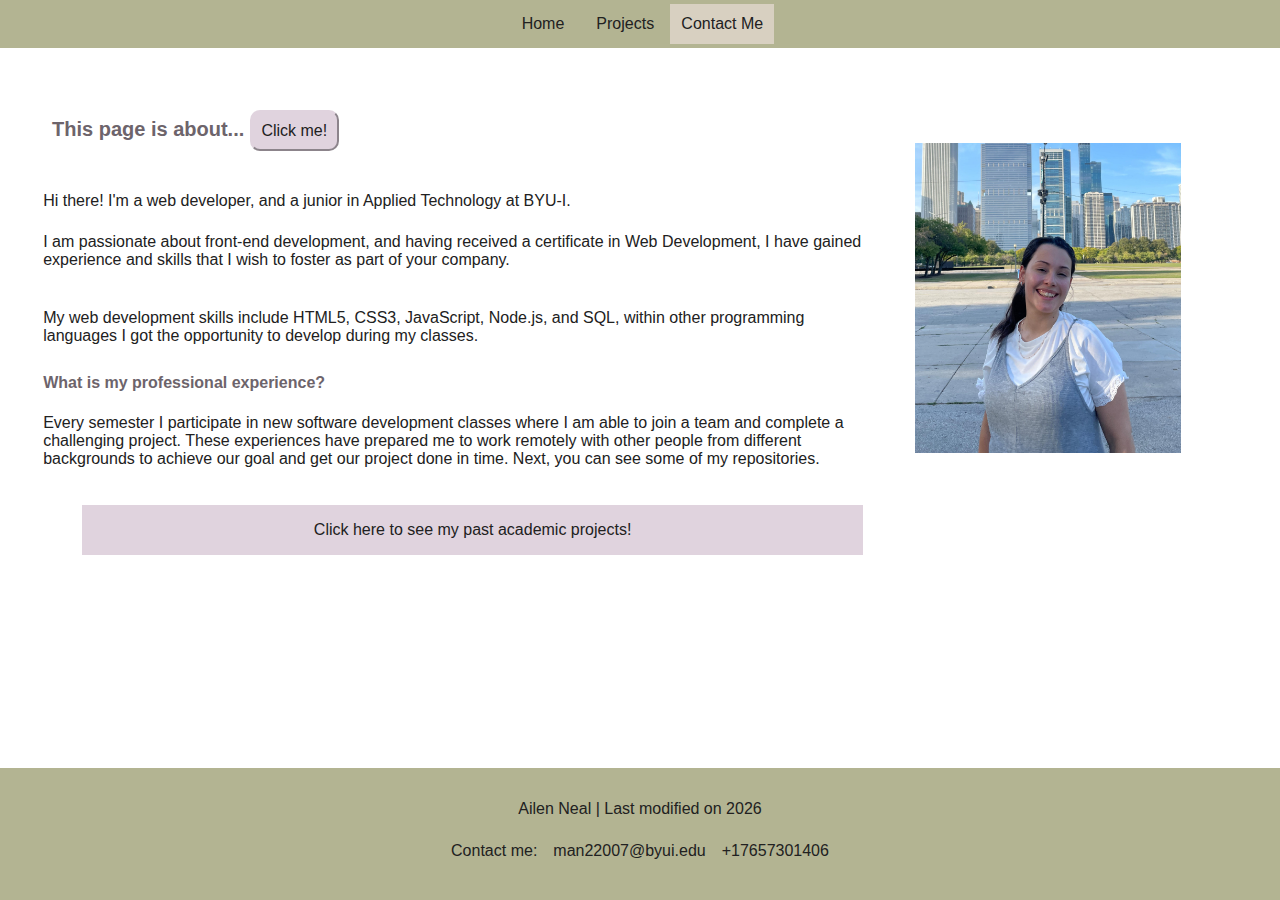
==== index.html @ d453d123 "fixing file names" ====
<!DOCTYPE html>
<html lang="en">
<head>
    <link rel="stylesheet" href="css/home.css">
    <!-- <style>
        p{color:blueviolet;}
        span{background-color: aqua;}
    </style> -->
    <meta charset="UTF-8">
    <meta name="viewport" content="width=device-width, initial-scale=1.0">
    <title>About me | Ailen Neal</title>
</head>
<body>
    <header>
        <nav class="navbar">
            <div class="navbar_container">
                <!-- <a href="/" id="navbar_logo">About</a> -->
                <!-- <div class="navbar_toggle" id="mobile-menu">
                    <span class="bar"></span>
                    <span class="bar"></span>
                    <span class="bar"></span>
                </div> -->
                <ul class="navbar_menu">
                    <li class="navbar_item"><a class="navbar_link" href="/">Home</a></li>
                    <li class="navbar_item"><a class="navbar_link" href="/src/projects.html">Projects</a></li>
                    <li class="navbar_button"><a href="/src/contact.html" class="button">Contact Me</a></li>
                </ul>
            </div>
        </nav>
        
    </header>
    <main>
        <div id="description">
            <h1 id="title_about">This page is about... <span id="my_name"><button id="reveal_name" type="button">Click me!</button></span></h1>
            <div id="top_intro">   
            <section>
            <p id="intro_p1" class="intro">Hi there! I'm a web developer, and a junior in Applied Technology at BYU-I.</p>
            <p id="intro_p2" class="intro">I am passionate about front-end development, and having received a certificate in Web Development, 
                I have gained experience and skills that I wish to foster as part of <span id="company_name">your company</span>.</p>       
                <p class="intro"><br>My web development skills include HTML5, CSS3, JavaScript, Node.js, and SQL, within other programming languages I got the opportunity 
                    to develop during my classes.</p>
            </section>
            <img id="portrait" src="/" alt="Ailen's picture">
            <section>
            <h2>What is my professional experience?</h2>
            <p id="intro_p3" class="intro">Every semester I participate in new software development classes where I am able to join a team and complete a challenging project. 
                These experiences have prepared me to work remotely with other people from different backgrounds to achieve our goal and get our project done in time. 
            Next, you can see some of my repositories.</p>
            </section>
            <a id="github_link" href="https://github.com/ailenrmansilla?tab=repositories">Click here to see my past academic projects!</a>
            </div>
            
        </div>
        
    </main>
    <footer>
        <p>Ailen Neal | Last modified on <span id="last_updated"></span></p>
        <div id="contact_me">
            <p>Contact me: </p>
        </div>
    </footer>
    <script src="js/home.js"></script>
</body>
</html>
---- css/home.css ----
*{
    box-sizing: border-box;
    margin: 0;
    padding: 0;
    font-family: Verdana, Geneva, Tahoma, sans-serif;
    font-size: 16px;
}
h1,h2{
    color:#6D646B;
}

p, span{
    color: rgb(33, 33, 33);
}
nav{
    background-color: #B3B492;
}

.navbar{
    height: 3rem;
    display: flex;
    flex-direction: row;
    justify-content: center;
    align-items: center;
    font-size: 1rem;
    /* position: sticky; */
    margin-top: 0;
}
.navbar_container{
    display: flex;
    flex-direction: row;
    justify-content: space-around;
    height: 2rem;
    width: 100%;
    margin: 0 auto;
    padding: 0 50px;
}

/* #navbar_logo{
    background-color: beige;
} */

.navbar_menu{
    display: flex;
    align-items: center;
    list-style: none;
    text-align: center;
    
}

.navbar_item{
    height: 80px;
}

.navbar_link{
    color: rgb(33, 33, 33);
    display: flex;
    align-items: center;
    justify-content: center;
    text-decoration: none;
    padding: 0 1rem;
    height: 100%;
}
.navbar_btn{
    display: flex;
    padding: 0 1rem;
    align-items: center;
    justify-content: center;
    width: 100%;
}

.button{
    display: flex;
    padding: 0.7rem;
    align-items: center;
    justify-content: center;
    width: 100%;
    height: 100%;
    background-color: #D8D0C1;
    color:rgb(33, 33, 33);
    text-decoration: none;
}

.button:hover{
    background-color: #CBB8A9;
    color: rgb(33, 33, 33);
}

#title_about{
    margin: 30px auto 30px 20px;
    font-size: 20px;
    
}

#description{
    padding: 2rem;
    max-width: 100%;
}

#top_intro{
    display: grid;
    grid-template-columns: 70% 30%;
    max-width: 100%
}

#section{
    display: flex;
    margin: -40px;
}
section > * {
    padding: 0.7rem;
}

#intro_p1{
    grid-column: 1/2;
}
#intro_p1{
    grid-column: 1/2;
}
#intro_p3{
    grid-column: 1/2;
}

#portrait{
    max-width: 330px;
    min-width: 60px;
    margin-top: -70px;
    padding: 2rem;
    grid-column: 2/3;
    grid-row: 1/3;
}

#github_link{
    margin: 20px 20px auto 50px;
    text-decoration: none;
    color: rgb(33, 33, 33);
    background-color: #E0D3DE;
    text-align: center;
    padding: 1rem;
    display: inline;
    float: left;
    max-width: 100%;
    /* clear: both; */
}

#github_link:hover{
    color:rgb(33, 33, 33);
    background-color: #CBB8A9;
}

/* button to reveal name */
#reveal_name{
    padding: 0.6rem;
    background-color: #E0D3DE;
    color: rgb(33, 33, 33);
    text-decoration: none;
    text-align: center;
    border-radius: 10px;
    border-color: #E0D3DE;
}
#reveal_name:hover{
    background-color:#CBB8A9;
    color: rgb(33, 33, 33);
}

#my_name{
    font-size: 20px;
}

footer{
    position: fixed;
    left: 0;
    bottom: 0;
    position: fixed;
    z-index: 9999;
    width: 100%;
    display: flex;
    flex-flow: column;
    justify-content: space-around;
    text-align: center;
    padding: 2rem;
    background-color: #B3B492;
    margin-top: 60px;
}

#contact_me{
    margin-top: 1rem;
    display: flex;
    justify-content: center;
    align-content: center;
}

#contact_me > *{
    padding: 0.5rem;
}
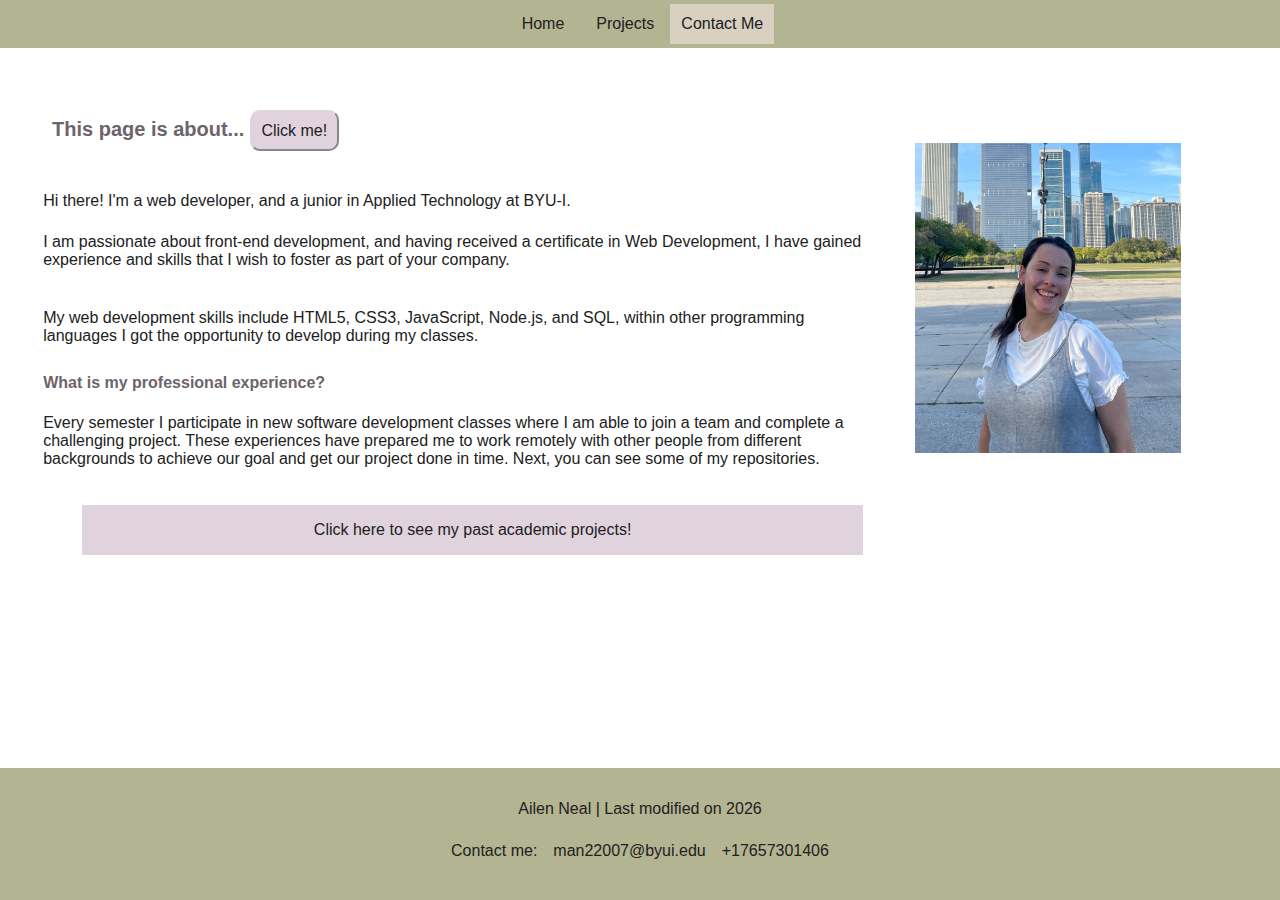
==== commit c68d05e8: "files' paths" ====
--- a/index.html
+++ b/index.html
@@ -22,8 +22,8 @@
                 </div> -->
                 <ul class="navbar_menu">
                     <li class="navbar_item"><a class="navbar_link" href="/">Home</a></li>
-                    <li class="navbar_item"><a class="navbar_link" href="/src/projects.html">Projects</a></li>
-                    <li class="navbar_button"><a href="/src/contact.html" class="button">Contact Me</a></li>
+                    <li class="navbar_item"><a class="navbar_link" href="about_me/projects.html">Projects</a></li>
+                    <li class="navbar_button"><a href="about_me/contact.html" class="button">Contact Me</a></li>
                 </ul>
             </div>
         </nav>
